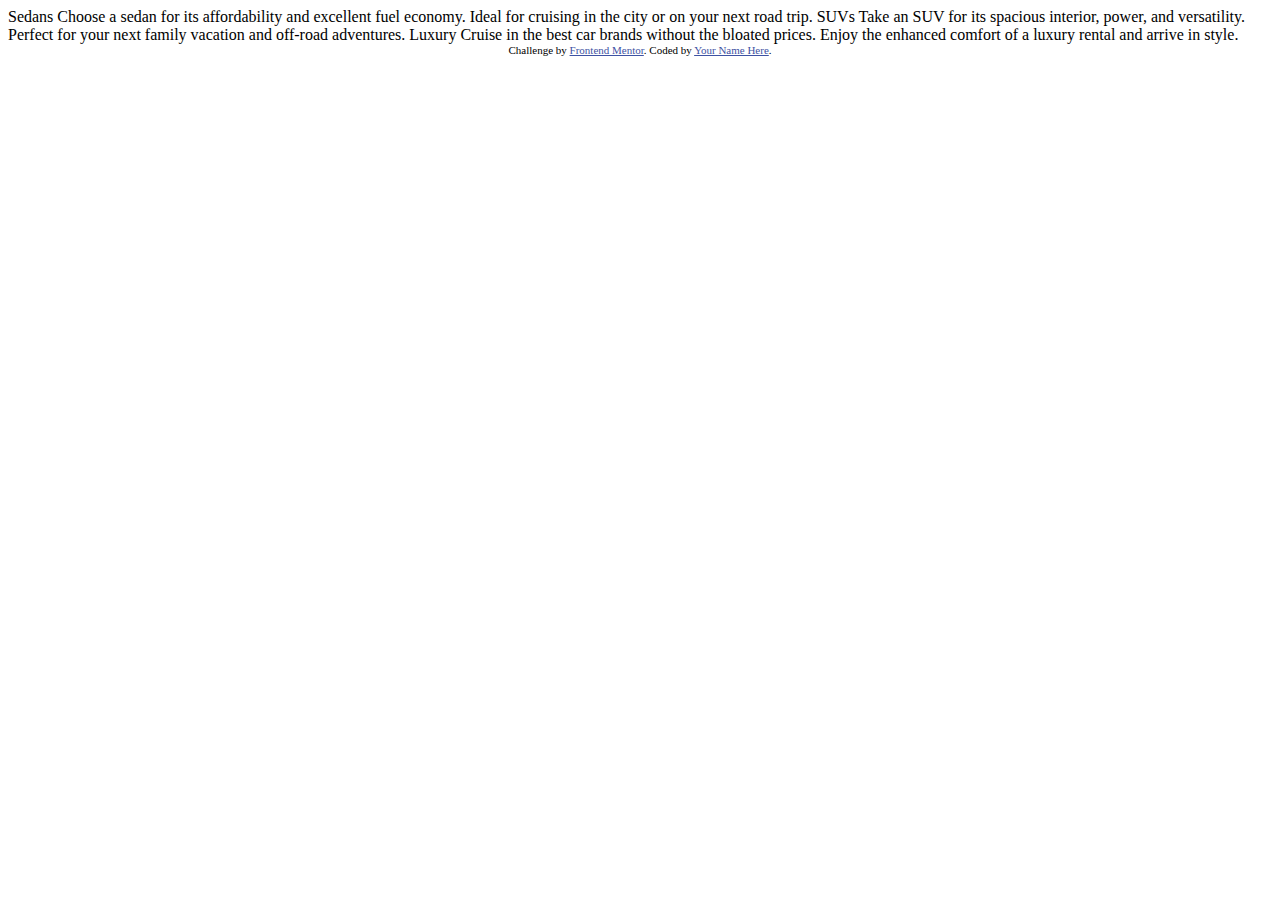
==== 3-column preview card component/src/index.html @ 6d4e885b "added files" ====
<!DOCTYPE html>
<html lang="en">
<head>
  <meta charset="UTF-8">
  <meta name="viewport" content="width=device-width, initial-scale=1.0"> <!-- displays site properly based on user's device -->

  <link rel="icon" type="image/png" sizes="32x32" href="./images/favicon-32x32.png">
  
  <title>Frontend Mentor | 3-column preview card component</title>

  <!-- Feel free to remove these styles or customise in your own stylesheet 👍 -->
  <style>
    .attribution { font-size: 11px; text-align: center; }
    .attribution a { color: hsl(228, 45%, 44%); }
  </style>
</head>
<body>
  <main class="container">
    

  </main>
  
  Sedans
  Choose a sedan for its affordability and excellent fuel economy. Ideal for cruising in the city 
  or on your next road trip.

  SUVs
  Take an SUV for its spacious interior, power, and versatility. Perfect for your next family vacation 
  and off-road adventures.

  Luxury
  Cruise in the best car brands without the bloated prices. Enjoy the enhanced comfort of a luxury 
  rental and arrive in style.
  
  <div class="attribution">
    Challenge by <a href="https://www.frontendmentor.io?ref=challenge" target="_blank">Frontend Mentor</a>. 
    Coded by <a href="#">Your Name Here</a>.
  </div>
</body>
</html>
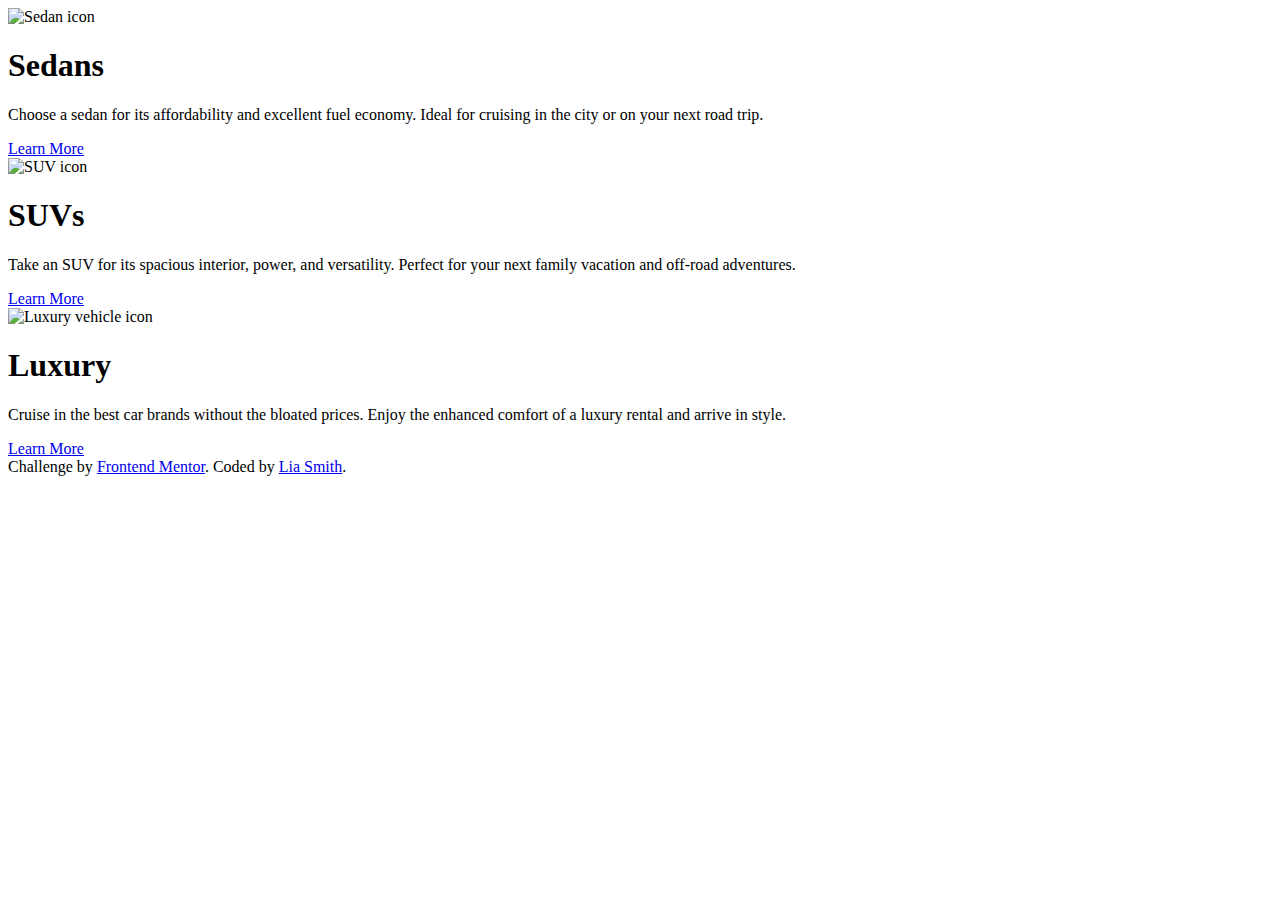
==== commit 457fa555: "updated files" ====
--- a/3-column preview card component/src/index.html
+++ b/3-column preview card component/src/index.html
@@ -5,36 +5,46 @@
   <meta name="viewport" content="width=device-width, initial-scale=1.0"> <!-- displays site properly based on user's device -->
 
   <link rel="icon" type="image/png" sizes="32x32" href="./images/favicon-32x32.png">
+  <link rel="stylesheet" href="/css/main.css">
   
   <title>Frontend Mentor | 3-column preview card component</title>
 
-  <!-- Feel free to remove these styles or customise in your own stylesheet 👍 -->
-  <style>
-    .attribution { font-size: 11px; text-align: center; }
-    .attribution a { color: hsl(228, 45%, 44%); }
-  </style>
 </head>
 <body>
   <main class="container">
+    <div class="column-one">
+      <img src="/images/icon-sedans.svg" alt="Sedan icon">
+      <h1 class="heading-one">Sedans</h1>
+      <p class="column-one-paragraph">
+        Choose a sedan for its affordability and excellent fuel economy. Ideal for cruising in the city 
+        or on your next road trip.
+      </p>
+      <a href="#" class="column-link-one">Learn More</a>
+    </div>
+    <div class="column-two">
+      <img src="/images/icon-suvs.svg" alt="SUV icon">
+      <h1 clas="heading-two">SUVs</h1>
+      <p class="column-two-paragraph">
+        Take an SUV for its spacious interior, power, and versatility. Perfect for your next family vacation 
+        and off-road adventures.
+      </p>
+      <a href="#" class="column-link-two">Learn More</a>
+    </div>
     
-
+    <div class="column-three">
+      <img src="/images/icon-luxury.svg" alt="Luxury vehicle icon">
+      <h1 class="heading-three">Luxury</h1>
+      <p class="column-three-paragraph">
+        Cruise in the best car brands without the bloated prices. Enjoy the enhanced comfort of a luxury 
+        rental and arrive in style.
+      </p>
+      <a href="#" class="column-link-three">Learn More</a>
+    </div>
   </main>
+  <footer class="attribution"> 
+    Challenge by <a href="https://www.frontendmentor.io?ref=challenge" target="_blank">Frontend Mentor</a>. 
+    Coded by <a href="#">Lia Smith</a>.
+  </footer>
   
-  Sedans
-  Choose a sedan for its affordability and excellent fuel economy. Ideal for cruising in the city 
-  or on your next road trip.
-
-  SUVs
-  Take an SUV for its spacious interior, power, and versatility. Perfect for your next family vacation 
-  and off-road adventures.
-
-  Luxury
-  Cruise in the best car brands without the bloated prices. Enjoy the enhanced comfort of a luxury 
-  rental and arrive in style.
-  
-  <div class="attribution">
-    Challenge by <a href="https://www.frontendmentor.io?ref=challenge" target="_blank">Frontend Mentor</a>. 
-    Coded by <a href="#">Your Name Here</a>.
-  </div>
 </body>
 </html>